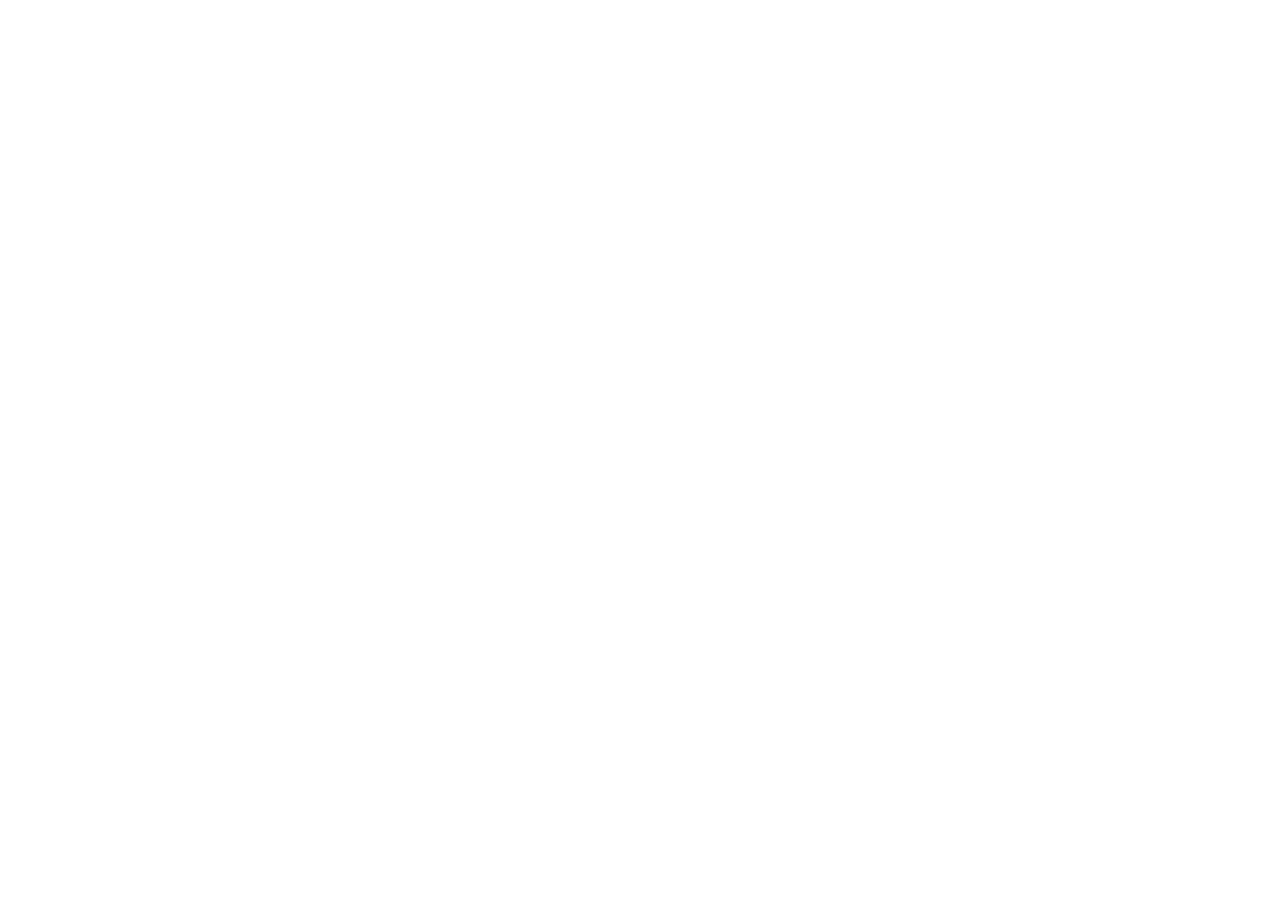
==== Page2.html @ a95ce240 "update" ====
<!DOCTYPE html>
<html lang="en">
<head>
    <meta charset="UTF-8">
    <meta name="viewport" content="width=device-width, initial-scale=1.0">
    <title>Projet Git</title>
</head>
<body>
    
</body>
</html>
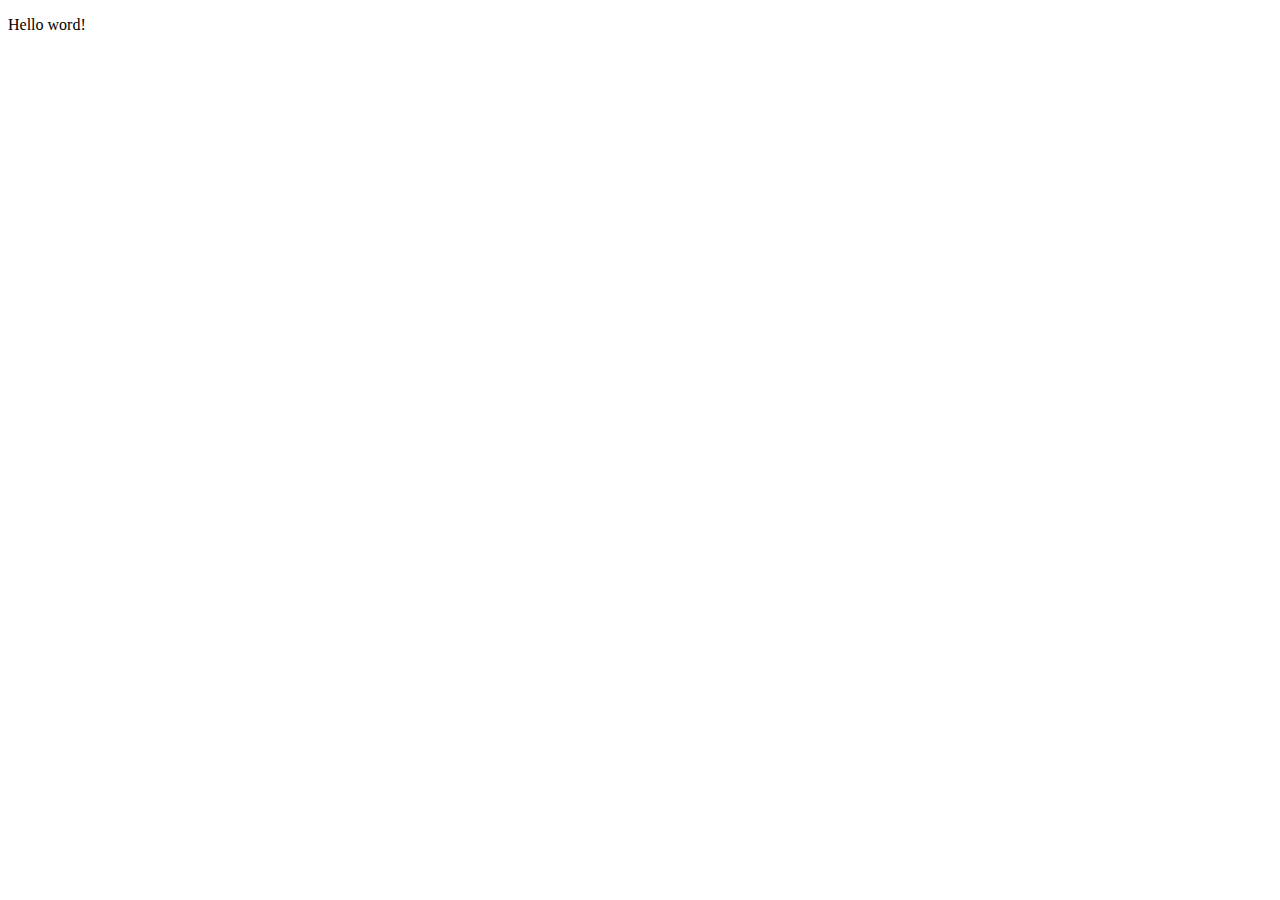
==== commit 4832b5c7: "update" ====
--- a/Page2.html
+++ b/Page2.html
@@ -6,6 +6,7 @@
     <title>Projet Git</title>
 </head>
 <body>
+    <p> Hello word!</p>
     
 </body>
 </html>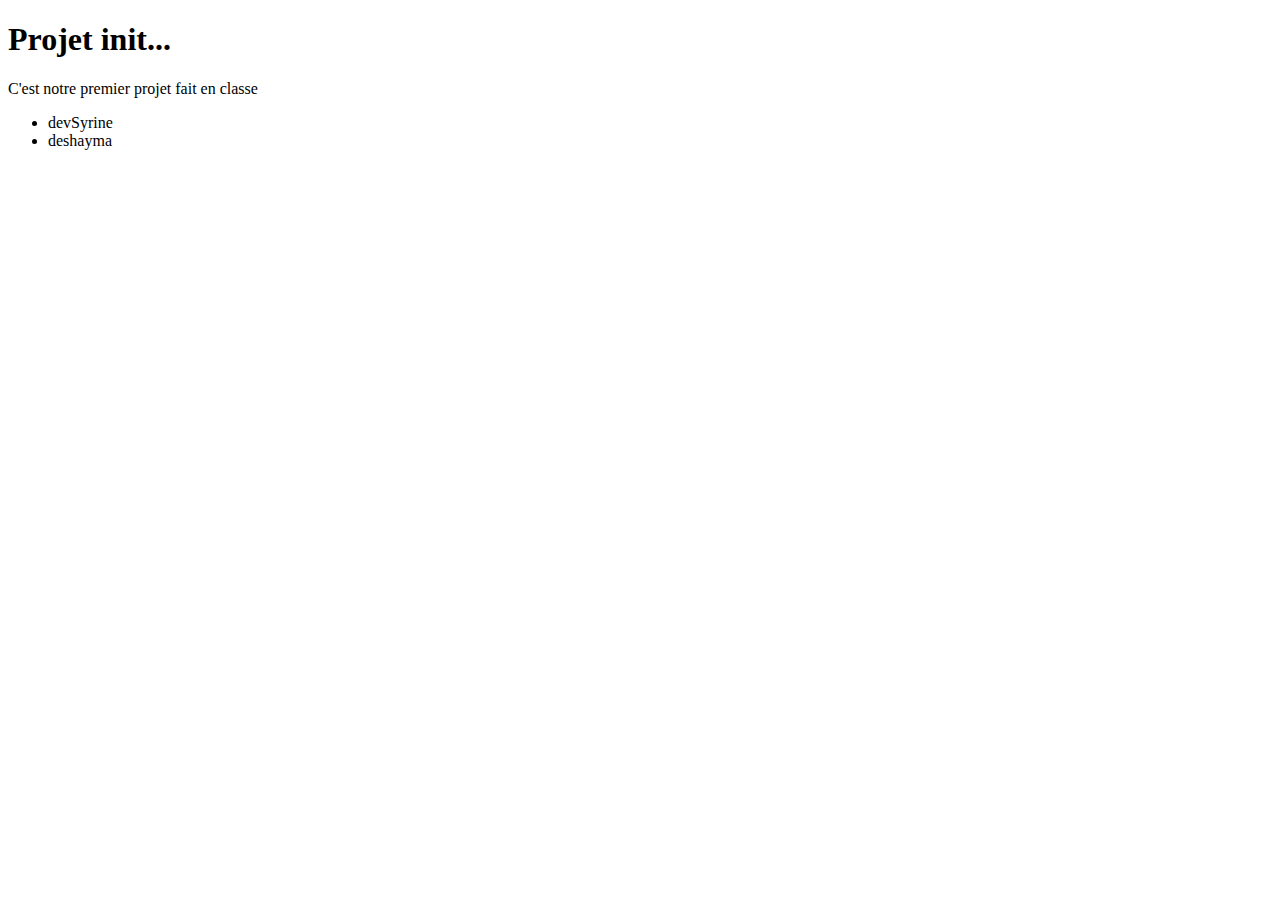
==== commit 04c0fa93: "update" ====
--- a/Page2.html
+++ b/Page2.html
@@ -6,7 +6,11 @@
     <title>Projet Git</title>
 </head>
 <body>
-    <p> Hello word!</p>
-    
+<h1> Projet init...</h1>
+<p> C'est notre premier projet  fait en classe</p>
+<ul> <li>
+    devSyrine
+</li>
+<li>deshayma</li></ul>
 </body>
 </html>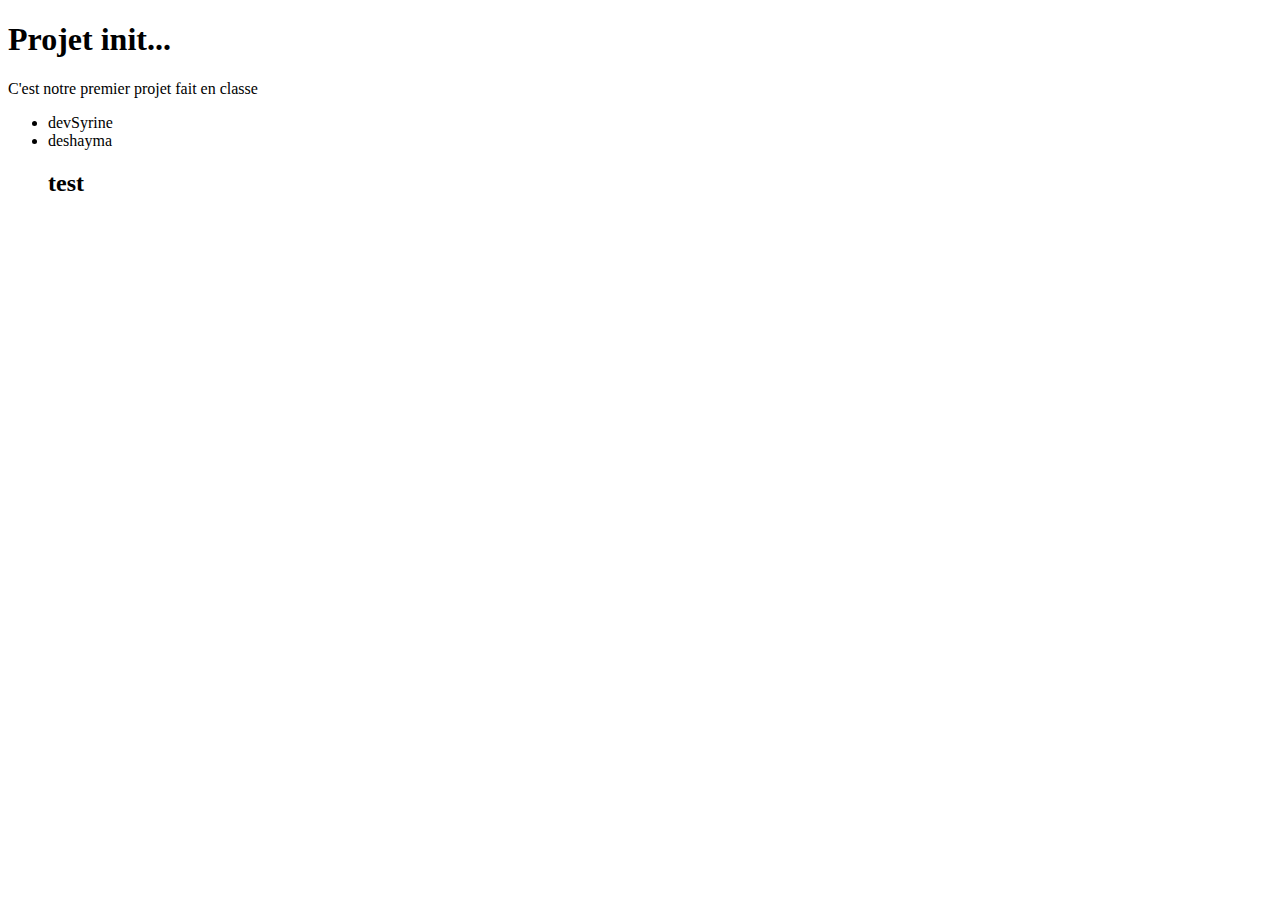
==== commit 5139e6b3: "ok" ====
--- a/Page2.html
+++ b/Page2.html
@@ -11,6 +11,8 @@
 <ul> <li>
     devSyrine
 </li>
-<li>deshayma</li></ul>
+<li>deshayma</li>
+<h2>test</h2>
+</ul>
 </body>
 </html>